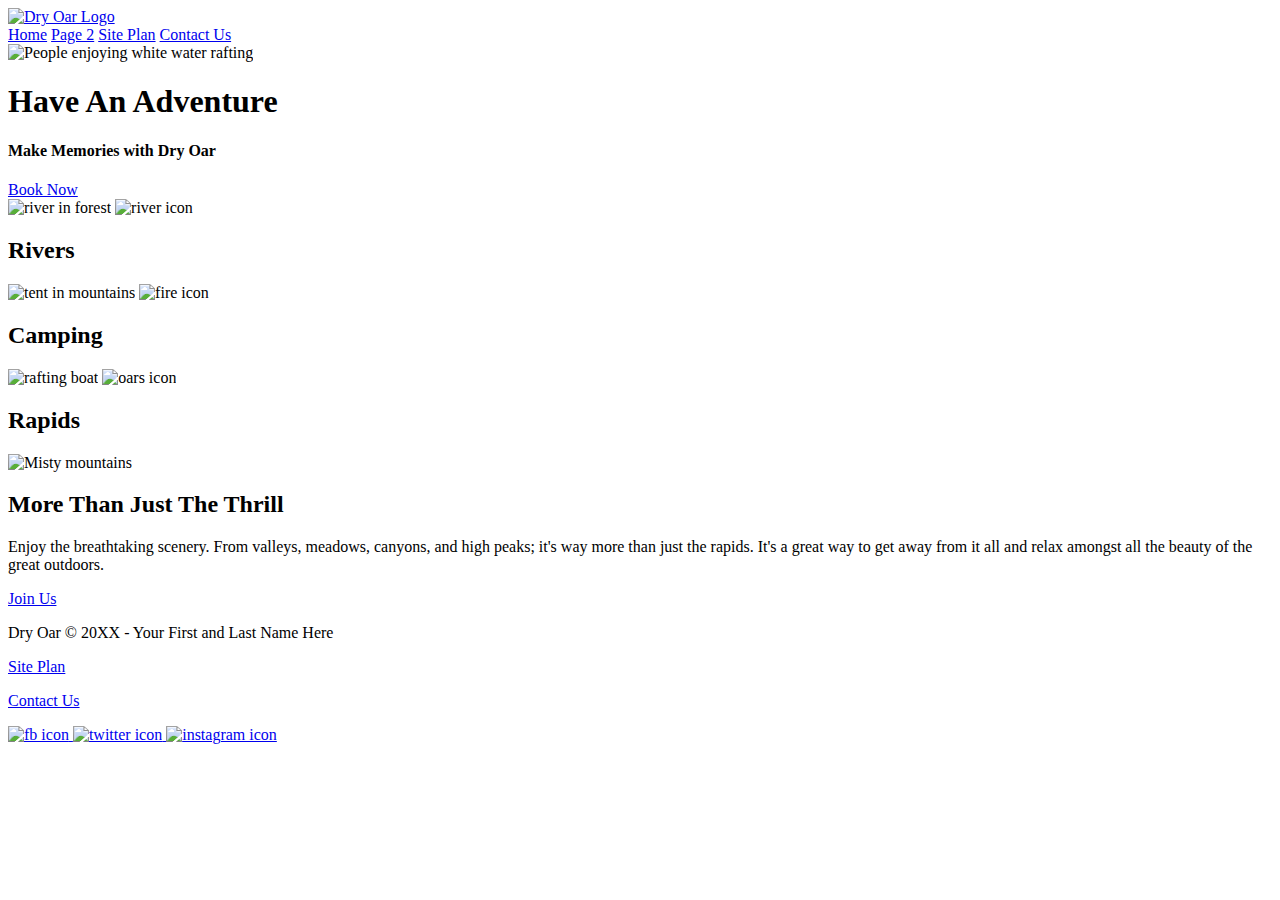
==== wwr/styles/index.html @ 47c14a76 "added home page" ====
<!DOCTYPE html>
<html lang="en">
<head>
    <meta charset="UTF-8">
    <meta name="viewport" content="width=device-width, initial-scale=1.0">
    <title>Whitewater Rafting Vacations | Dry Oar Boating | Home</title>
</head>
<body>
    <header>
        <a id="logo_link" href="index.html">
            <img class="logo" src="images/logo.png" alt="Dry Oar Logo">
        </a>
        <nav>
            <a href="index.html">Home</a>
            <a href="#">Page 2</a>
            <a href="site-plan-rafting.html">Site Plan</a>
            <a href="contactus.html">Contact Us</a>
        </nav>
    </header>
    <div id="hero">
        <div id="hero-box">
            <img id="hero-img" src="images/hero.png" alt="People enjoying white water rafting">
        </div>
        <section id="hero-msg">
            <h1 class="home-title">Have An Adventure</h1>
            <h4>Make Memories with Dry Oar </h4>
            <div class='button-box'>
                <a class='book' href="contactus.html">Book Now</a>
            </div>
        </section>
    </div>
    <main class="home-grid">
        <section class="rivers-card">
            <img class="card-img" src="images/rivers.jpg" alt="river in forest">
            <img class="icon" src="images/river_icon.png" alt="river icon">
            <h2>Rivers</h2>
        </section>
        <section class="camping-card">
            <img class="card-img" src="images/camping.jpg" alt="tent in mountains">
            <img class="icon" src="images/fire_icon.png" alt="fire icon">
            <h2>Camping</h2>
        </section>
        <section class="rapids-card">
            <img class="card-img" src="images/rapids.jpg" alt="rafting boat">
            <img class="icon" src="images/oars.png" alt="oars icon">
            <h2>Rapids</h2>
        </section>
        <img class="mountains" src="images/mountains.jpg" alt="Misty mountains">
        <section class="msg">
            <h2>More Than Just The Thrill</h2>
            <p>Enjoy the breathtaking scenery. From valleys, meadows, canyons, and high peaks; it's way more than just the rapids. It's a great way to get away from it all and relax amongst all the beauty of the great outdoors. </p>
            <a class='join' href="rivers.html">Join Us</a>
        </section>
    </main>
    <footer>
        <p>Dry Oar &copy; 20XX - Your First and Last Name Here</p>
        <p><a href="site-plan-rafting.html">Site Plan</a></p>
        <p><a href="contactus.html">Contact Us</a></p>
        <div class="social">
            <a href="https://facebook.com">
                <img src="images/facebook.png" alt="fb icon">
            </a>
            <a href="https://twitter.com">
                <img src="images/twitter.png" alt="twitter icon">
            </a>
            <a href="https://instagram.com">
                <img src="images/instagram.png" alt="instagram icon">
            </a>
        </div>
    </footer>
</body>
</html>
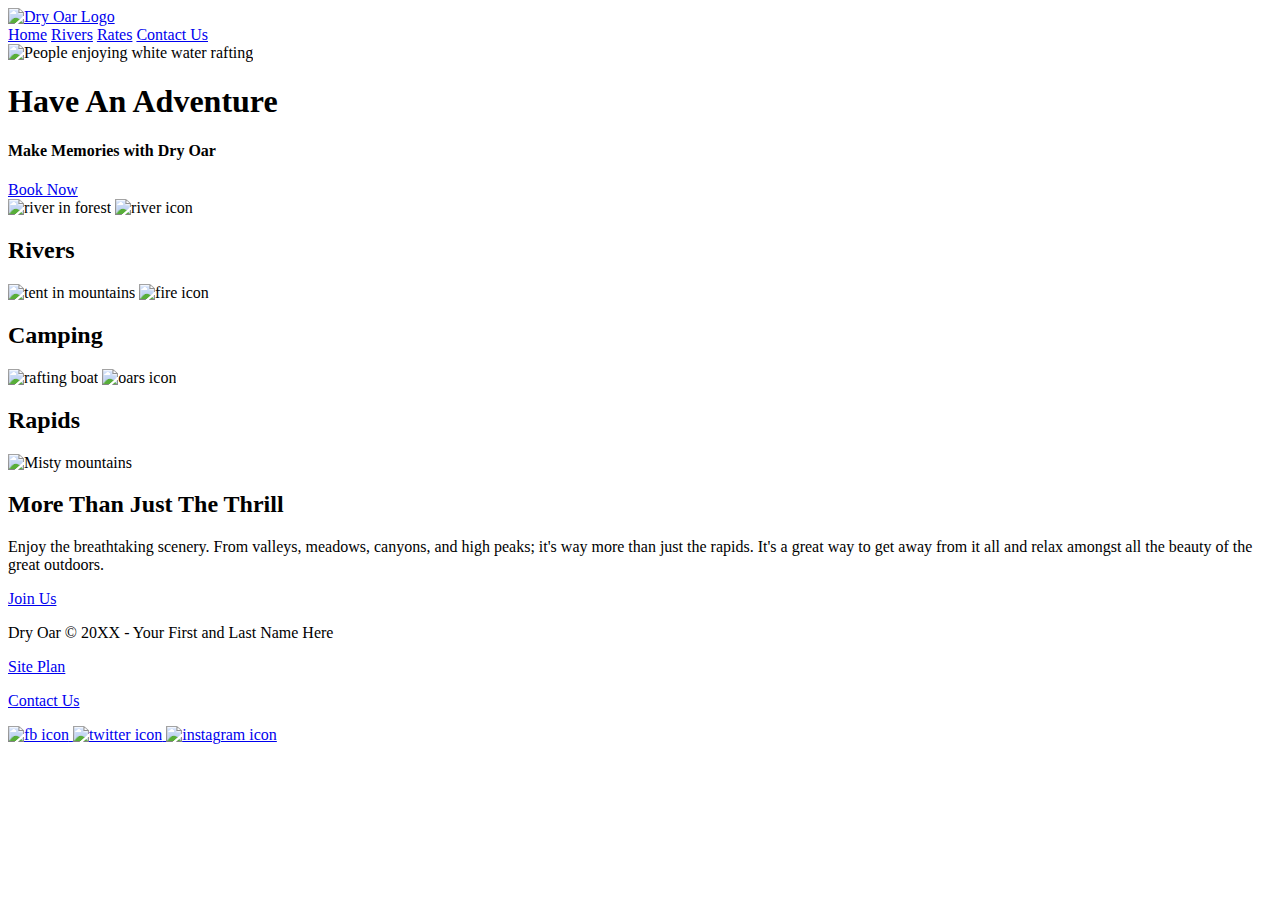
==== commit daf37c24: "added homepage" ====
--- a/wwr/styles/index.html
+++ b/wwr/styles/index.html
@@ -12,8 +12,8 @@
         </a>
         <nav>
             <a href="index.html">Home</a>
-            <a href="#">Page 2</a>
-            <a href="site-plan-rafting.html">Site Plan</a>
+            <a href="#">Rivers</a>
+            <a href="site-plan-rafting.html">Rates</a>
             <a href="contactus.html">Contact Us</a>
         </nav>
     </header>
